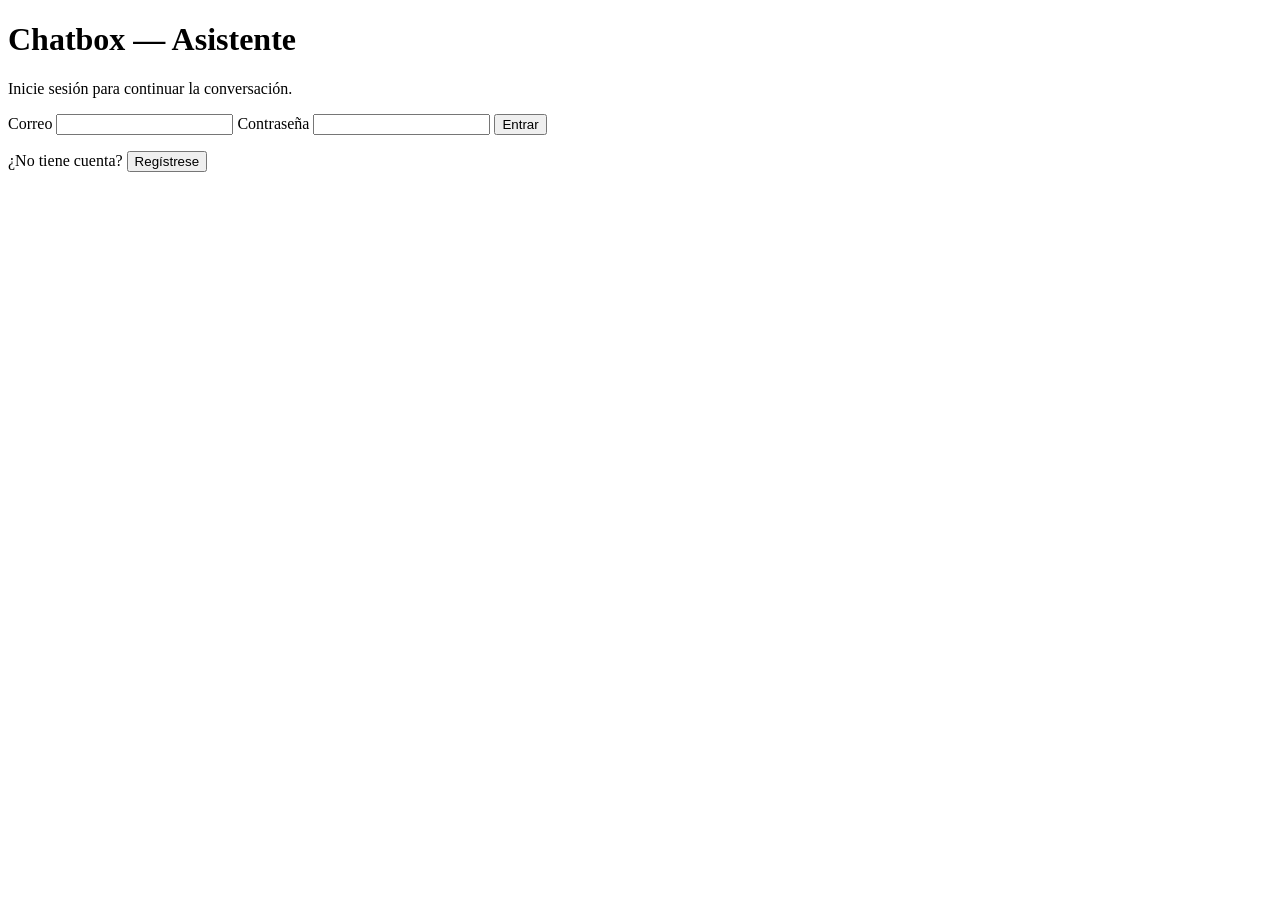
==== app/web/index.html @ 0ac1cd54 "ChatBoxGlobal" ====
<!doctype html>
<html lang="es">
  <head>
    <meta charset="utf-8" />
    <meta name="viewport" content="width=device-width, initial-scale=1" />
    <title>Chatbox — Asistente</title>
    <link rel="stylesheet" href="/static/chat.css?v=__ASSET_VERSION__" />
  </head>
  <body>
    <!-- Acceso ------------------------------------------------------------- -->
    <div class="gate" id="gate">
      <form class="gate__card" id="login-form">
        <h1>Chatbox — Asistente</h1>
        <p class="gate__hint">Inicie sesión para continuar la conversación.</p>
        <label>
          <span>Correo</span>
          <input type="email" id="login-email" autocomplete="username" required />
        </label>
        <label>
          <span>Contraseña</span>
          <input
            type="password"
            id="login-password"
            autocomplete="current-password"
            required
          />
        </label>
        <p class="gate__error" id="login-error" hidden></p>
        <button type="submit" class="send-button" id="login-button">Entrar</button>
        <p class="gate__switch">
          ¿No tiene cuenta?
          <button type="button" class="link-button" id="show-register">Regístrese</button>
        </p>
      </form>

      <form class="gate__card" id="register-form" hidden>
        <h1>Crear una cuenta</h1>
        <p class="gate__hint">Regístrese con su correo para empezar a chatear.</p>
        <label>
          <span>Nombre</span>
          <input type="text" id="register-name" autocomplete="name" maxlength="160" />
        </label>
        <label>
          <span>Correo</span>
          <input type="email" id="register-email" autocomplete="username" required />
        </label>
        <label>
          <span>Contraseña</span>
          <input
            type="password"
            id="register-password"
            autocomplete="new-password"
            minlength="8"
            required
          />
        </label>
        <p class="gate__error" id="register-error" hidden></p>
        <button type="submit" class="send-button" id="register-button">Registrarme</button>
        <p class="gate__switch">
          ¿Ya tiene cuenta?
          <button type="button" class="link-button" id="show-login">Inicie sesión</button>
        </p>
      </form>
    </div>

    <!-- Aplicación ----------------------------------------------------------- -->
    <main class="shell" id="shell" data-width="comfortable" hidden>
      <header class="shell__header">
        <div class="identity">
          <span class="identity__dot" id="status-dot" aria-hidden="true"></span>
          <div>
            <h1 class="identity__name" id="identity-name">Chatbox</h1>
            <p class="identity__state" id="status-text">Conectando…</p>
          </div>
        </div>
        <div class="header-actions">
          <button
            type="button"
            class="ghost-button"
            id="width-toggle"
            title="Alternar el ancho del panel"
            aria-label="Alternar el ancho del panel"
          >
            Ancho
          </button>
          <button
            type="button"
            class="ghost-button"
            id="reset-button"
            title="Recargar la conversación"
          >
            Actualizar
          </button>
          <button type="button" class="ghost-button" id="logout-button" title="Cerrar sesión">
            Cerrar sesión
          </button>
        </div>
      </header>

      <section
        class="thread"
        id="thread"
        role="log"
        aria-live="polite"
        aria-label="Historial de la conversación"
      >
        <div class="empty-state" id="empty-state">
          <h2>¿En qué podemos ayudarle?</h2>
          <p>
            Escriba su consulta. Este chatbox comparte la misma capa de
            orquestación que WhatsApp y Microsoft Teams, de modo que la
            conversación continúa allí donde la deje.
          </p>
          <div class="suggestions" id="suggestions">
            <button type="button" data-suggestion="¿Cuál es el estado de mi pedido?">
              Estado de mi pedido
            </button>
            <button type="button" data-suggestion="Necesito una factura.">
              Solicitar una factura
            </button>
            <button type="button" data-suggestion="/agente">
              Hablar con una persona
            </button>
          </div>
        </div>
      </section>

      <div class="typing" id="typing" hidden>
        <span></span><span></span><span></span>
      </div>

      <div class="quick-replies" id="quick-replies" hidden></div>

      <footer class="composer">
        <form id="composer-form" class="composer__form">
          <label class="visually-hidden" for="composer-input">Mensaje</label>
          <textarea
            id="composer-input"
            class="composer__input"
            rows="1"
            maxlength="4000"
            placeholder="Escriba su mensaje. Mayús + Intro inserta un salto de línea."
            autocomplete="off"
          ></textarea>
          <button
            type="button"
            class="ghost-button attach-button"
            id="attach-button"
            title="Adjuntar una imagen"
            aria-label="Adjuntar una imagen"
          >
            📎
          </button>
          <input type="file" id="attach-input" accept="image/*" hidden />
          <button type="submit" class="send-button" id="send-button" disabled>
            Enviar
          </button>
        </form>
        <p class="composer__meta">
          <span id="char-count">0 / 4000</span>
          <span class="composer__hint">Intro envía · Mayús + Intro salta de línea</span>
        </p>
      </footer>
    </main>

    <script src="/static/chat.js?v=__ASSET_VERSION__"></script>
  </body>
</html>
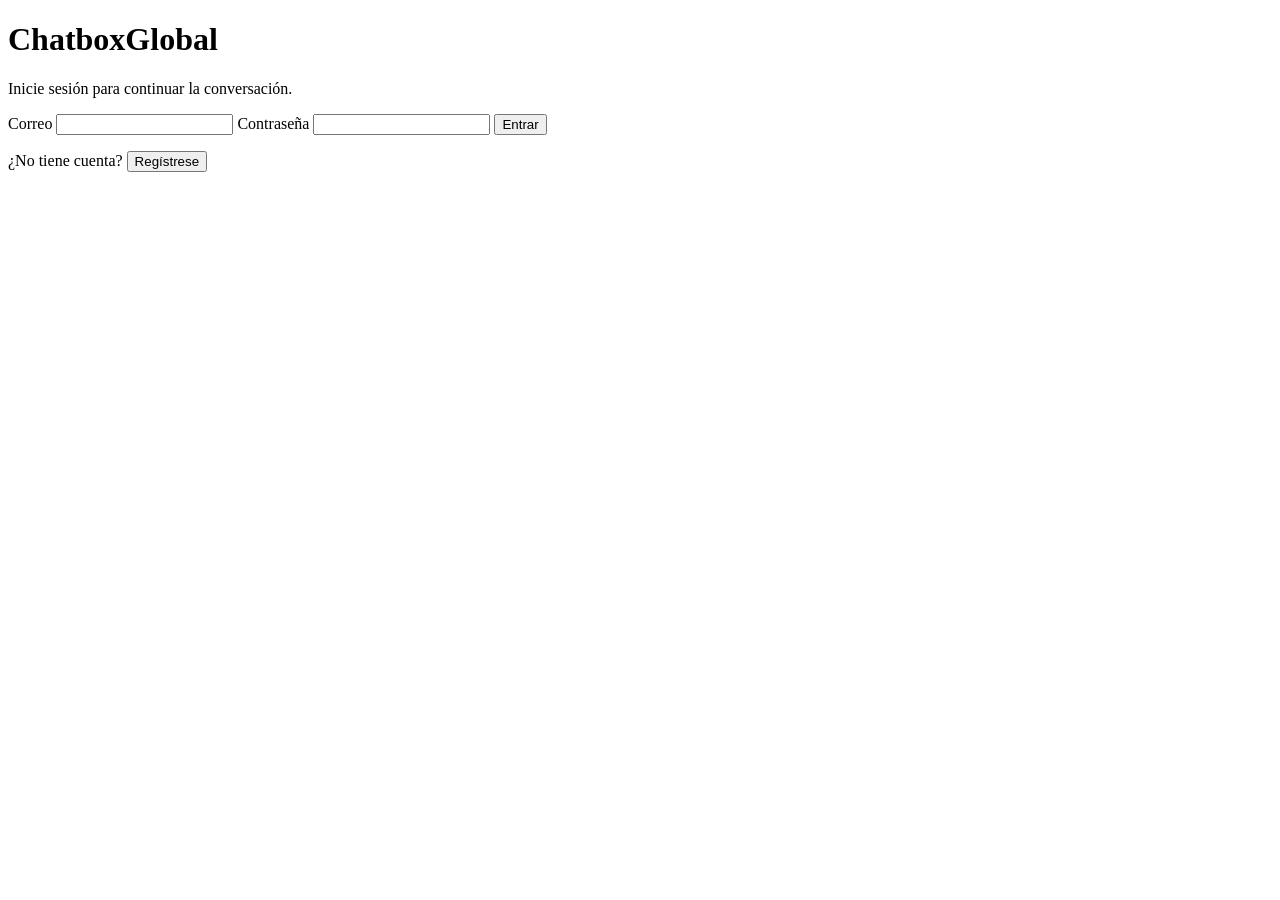
==== commit 76a2f038: "Nombra la aplicacion ChatboxGlobal y recupera la base al arrancar en vacio Nombre y version - El ser" ====
--- a/app/web/index.html
+++ b/app/web/index.html
@@ -3,14 +3,14 @@
   <head>
     <meta charset="utf-8" />
     <meta name="viewport" content="width=device-width, initial-scale=1" />
-    <title>Chatbox — Asistente</title>
+    <title>ChatboxGlobal — Asistente</title>
     <link rel="stylesheet" href="/static/chat.css?v=__ASSET_VERSION__" />
   </head>
   <body>
     <!-- Acceso ------------------------------------------------------------- -->
     <div class="gate" id="gate">
       <form class="gate__card" id="login-form">
-        <h1>Chatbox — Asistente</h1>
+        <h1>ChatboxGlobal</h1>
         <p class="gate__hint">Inicie sesión para continuar la conversación.</p>
         <label>
           <span>Correo</span>
@@ -27,6 +27,10 @@
         </label>
         <p class="gate__error" id="login-error" hidden></p>
         <button type="submit" class="send-button" id="login-button">Entrar</button>
+        <p class="gate__separator" id="sso-separator" hidden>o</p>
+        <a class="ghost-button" id="sso-button" href="/saml/login?next=/console" hidden>
+          Iniciar sesión con SSO (equipo)
+        </a>
         <p class="gate__switch">
           ¿No tiene cuenta?
           <button type="button" class="link-button" id="show-register">Regístrese</button>
@@ -69,7 +73,7 @@
         <div class="identity">
           <span class="identity__dot" id="status-dot" aria-hidden="true"></span>
           <div>
-            <h1 class="identity__name" id="identity-name">Chatbox</h1>
+            <h1 class="identity__name" id="identity-name">ChatboxGlobal</h1>
             <p class="identity__state" id="status-text">Conectando…</p>
           </div>
         </div>
